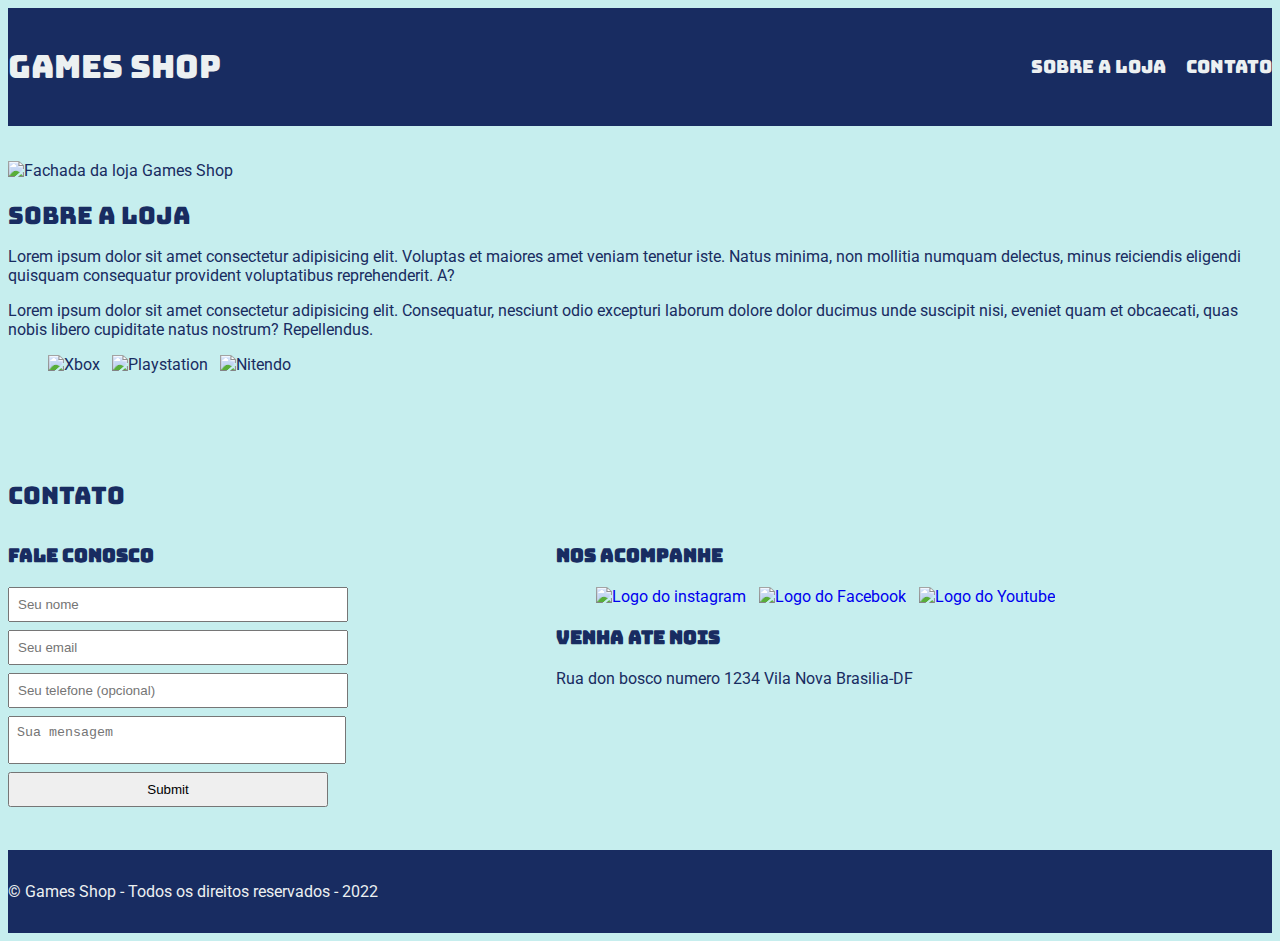
==== index.html @ a348123a "commit inicial" ====
<!DOCTYPE html>
<html lang="pt-br">
<head>
    <meta charset="UTF-8">
    <meta name="viewport" content="width=device-width, initial-scale=1.0">
    <title>Games Shop - A sua loja de games</title>
    <link rel="stylesheet" href="/main.css">
    
    <link rel="preconnect" href="https://fonts.googleapis.com">
<link rel="preconnect" href= "https://fonts.gstatic.com" crossorigin>
<link href="https://fonts.googleapis.com/css2?family=Bungee&family=Roboto&display=swap" rel="stylesheet">
</head>
<body>
    <header>
        <div class="container">
            <h1>Games Shop</h1>
        <nav>
            <ul>
                <li>
                    <a href="#about">Sobre a loja</a>
                    <li>
                    <a href="#contact">Contato</a>
                </li>
            </ul>
        </nav>
        </div>
    </header>
    <section id="about">
        <div class="container">
 <img class="front-store" src="https://www.papeldeparede.etc.br/fotos/wp-content/uploads/crime-fighters-wallpaper.jpg" height="390px" alt="Fachada da loja Games Shop" />
</div>
<h2 >Sobre a loja</h2>
<p>
    <div class=>
    Lorem ipsum dolor sit amet consectetur adipisicing elit. Voluptas et maiores amet veniam tenetur iste. Natus minima, non mollitia numquam delectus, minus reiciendis eligendi quisquam consequatur provident voluptatibus reprehenderit. A?
<p>
</p>
<div>
Lorem ipsum dolor sit amet consectetur adipisicing elit. Consequatur, nesciunt odio excepturi laborum dolore dolor ducimus unde suscipit nisi, eveniet quam et obcaecati, quas nobis libero cupiditate natus nostrum? Repellendus.
</p>
<ul class="brands-list">
    <li><img src="https://assets.turbologo.com/blog/es/2019/11/19132903/xbox-logo-cover.jpg" alt="Xbox" /></li>
    <li><img src="https://1000logos.net/wp-content/uploads/2017/05/emblem-PlayStation.png" alt="Playstation" /></li>
    <li><img src="https://wallpapercave.com/wp/wp7622267.png" alt="Nitendo" /></li>
</ul>
    </section>
    <section id="contact">
        <div class="container">
            <h2>Contato</h2>
        <div class="contact-methods">
        <div>
            <h3>Fale conosco</h3>
            <form>
                <input type="text" placeholder="Seu nome" />
                <input type="email" placeholder="Seu email" />
                <input type="tel" placeholder="Seu telefone (opcional)" />
                <textarea placeholder="Sua mensagem"></textarea>
                <input type="submit">
            </form>
        </div>
        <div>
            <h3>Nos acompanhe</h3>
        <ul class="social-links">
            <li class="social-links">
                <a href="#"title="Siga-nos no Instagram">
                    <img src="https://cdn.pixabay.com/photo/2016/08/09/17/52/instagram-1581266_1280.jpg" alt="Logo do instagram">
            <a>
            </li>
            <li>
                <a href="#"title="Siga-nos no Facebook">
                    <img src="https://1000logos.net/wp-content/uploads/2016/11/Facebook-logo.jpg"alt="Logo do Facebook">
            </a>
             </li>
            <li>
                <a href="#"title="Visite nosso canal do Youtube">
                    <img src="https://www.quelmastermarketing.fr/wp-content/uploads/2020/10/youtube-logo.png"alt="Logo do Youtube">
            <a>
            </li>
        </ul>
            <div>
            </div>
       <h3>Venha ate nois</h3>
       <p>
        Rua don bosco numero 1234 Vila Nova Brasilia-DF 
       </p>
        </div>
        <div>
        </div>
    </section>
    <footer>
        <div class="container">
</p>
       &copy; Games Shop - Todos os direitos reservados - 2022
    </p>
    </div>
    </footer>
</body>
</html
---- main.css ----
.{
    margin: 0;
padding: 0;
box-sizing: border-box;
}

header,
section h2,section h3,
form button{
    font-family: 'Bungee', cursive;
}

body{
    font-family: 'Roboto', sans-serif;
}

header{
    padding: 16px 0;
    background-color: #182c61;
    color: #ecf0f1;
}

header h1,
section h2{
    font-weight: normal;
}

header nav li{
    display: inline;
    margin-left: 16px;
    font-size: 18px;
}

header nav li a{
    color: #ecf0f1;
    text-decoration: none;
}

.container {
    max-width: 1280px;
    width: 100%;
    margin: 0 auto;
}

header .container,
section.container{
    display: flex;
    align-items: center;
    justify-content: space-between;
}

.brands-list img{
    height: 33px;
}

.brands-list li{
    display: inline;
    margin-right: 8px;
}

section{
    padding: 35px 0;
}

section h2{
    margin-bottom: 14px;
    color: #182c61;
}

section{
    color: #182c61;
}

section p{
    margin-bottom: 12px;
}

div {
    text-align:initial;
}

body{
    background-color: rgb(198, 238, 238);
    color: rgb(19, 19, 19);
}

section.container{
    align-items: flex-start;
}

.store-front{
    margin-right: 25px;
}

.social-links li img{
    height: 24px;
}

.social-links li{
    display: inline;
    margin-right: 9px;
}

.social-links li a{
    text-decoration: none;
}

#contact.container{
    display: block;
}

.contact-methods{
    display: flex;
    justify-content: space-between;
}

form input,form textarea,form button{
    display: block;
    width: 320px;
    margin-bottom: 8px;
    padding: 8px;
}

form textarea{
    resize: none;
}

form button{
    background-color: #182c61;
    color: #ecf0f1;
}

footer{
    background-color:#182c61 ;
    color: #ecf0f1;
    padding: 16px 0;
}
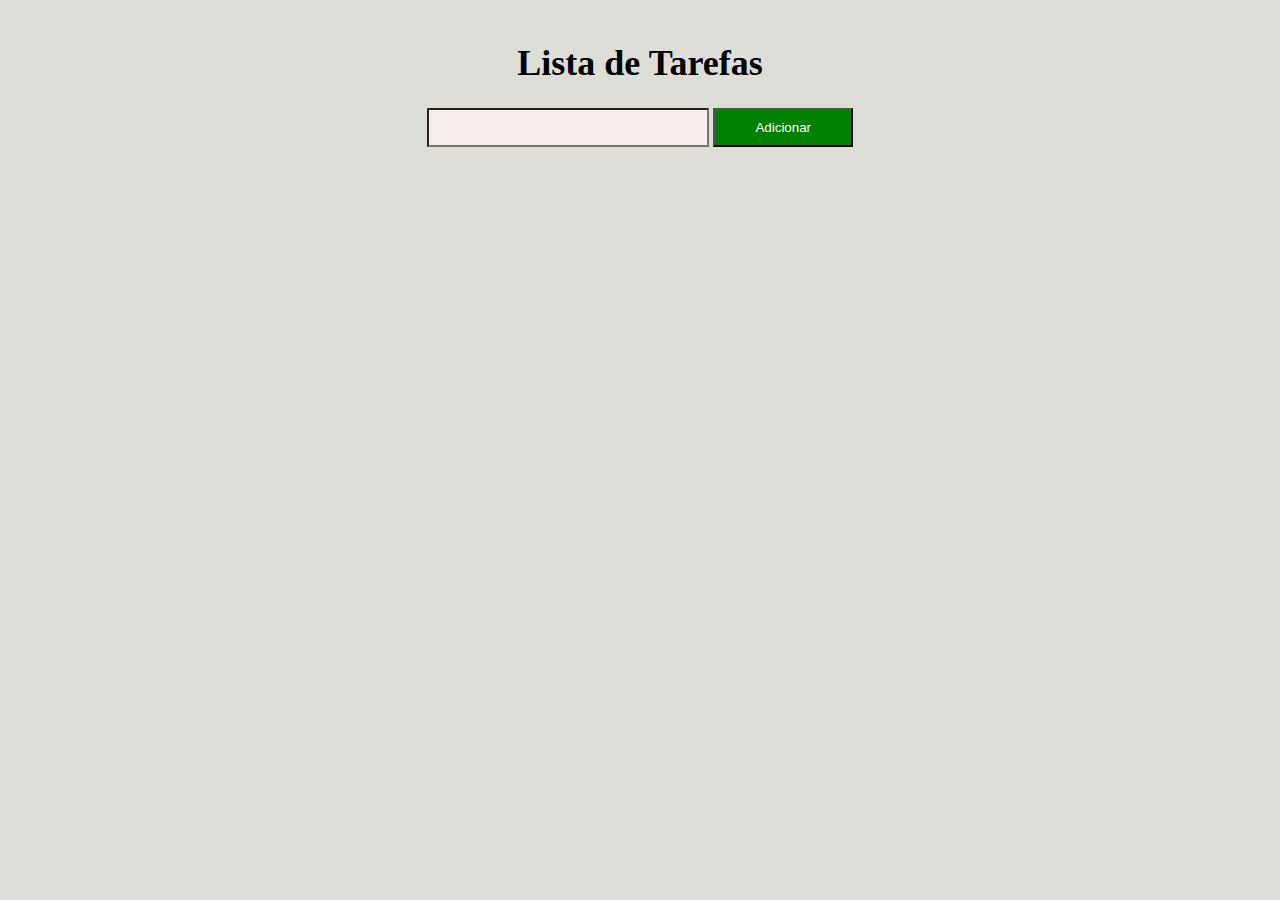
==== commit 548bace3: "first commit" ====
--- a/index.html
+++ b/index.html
@@ -3,96 +3,23 @@
 <head>
     <meta charset="UTF-8">
     <meta name="viewport" content="width=device-width, initial-scale=1.0">
-    <title>Games Shop - A sua loja de games</title>
-    <link rel="stylesheet" href="/main.css">
-    
-    <link rel="preconnect" href="https://fonts.googleapis.com">
-<link rel="preconnect" href= "https://fonts.gstatic.com" crossorigin>
-<link href="https://fonts.googleapis.com/css2?family=Bungee&family=Roboto&display=swap" rel="stylesheet">
-</head>
+    <title>Listas de Tarefas</title>
+<link rel="stylesheet" href="main.css">
+<head>
 <body>
     <header>
         <div class="container">
-            <h1>Games Shop</h1>
-        <nav>
-            <ul>
-                <li>
-                    <a href="#about">Sobre a loja</a>
-                    <li>
-                    <a href="#contact">Contato</a>
-                </li>
-            </ul>
-        </nav>
+            <h1>Lista de Tarefas</h1>
+            <form onsubmit="adicionarTarefa()">
+                <input type="text" id="nova-tarefa">
+                <button type="submit" id="submit">Adicionar</button>
+              </form>
+        <br>  
+        <ul id="lista-de-tarefas">
+        </ul>
         </div>
-    </header>
-    <section id="about">
-        <div class="container">
- <img class="front-store" src="https://www.papeldeparede.etc.br/fotos/wp-content/uploads/crime-fighters-wallpaper.jpg" height="390px" alt="Fachada da loja Games Shop" />
-</div>
-<h2 >Sobre a loja</h2>
-<p>
-    <div class=>
-    Lorem ipsum dolor sit amet consectetur adipisicing elit. Voluptas et maiores amet veniam tenetur iste. Natus minima, non mollitia numquam delectus, minus reiciendis eligendi quisquam consequatur provident voluptatibus reprehenderit. A?
-<p>
-</p>
-<div>
-Lorem ipsum dolor sit amet consectetur adipisicing elit. Consequatur, nesciunt odio excepturi laborum dolore dolor ducimus unde suscipit nisi, eveniet quam et obcaecati, quas nobis libero cupiditate natus nostrum? Repellendus.
-</p>
-<ul class="brands-list">
-    <li><img src="https://assets.turbologo.com/blog/es/2019/11/19132903/xbox-logo-cover.jpg" alt="Xbox" /></li>
-    <li><img src="https://1000logos.net/wp-content/uploads/2017/05/emblem-PlayStation.png" alt="Playstation" /></li>
-    <li><img src="https://wallpapercave.com/wp/wp7622267.png" alt="Nitendo" /></li>
-</ul>
-    </section>
-    <section id="contact">
-        <div class="container">
-            <h2>Contato</h2>
-        <div class="contact-methods">
-        <div>
-            <h3>Fale conosco</h3>
-            <form>
-                <input type="text" placeholder="Seu nome" />
-                <input type="email" placeholder="Seu email" />
-                <input type="tel" placeholder="Seu telefone (opcional)" />
-                <textarea placeholder="Sua mensagem"></textarea>
-                <input type="submit">
-            </form>
-        </div>
-        <div>
-            <h3>Nos acompanhe</h3>
-        <ul class="social-links">
-            <li class="social-links">
-                <a href="#"title="Siga-nos no Instagram">
-                    <img src="https://cdn.pixabay.com/photo/2016/08/09/17/52/instagram-1581266_1280.jpg" alt="Logo do instagram">
-            <a>
-            </li>
-            <li>
-                <a href="#"title="Siga-nos no Facebook">
-                    <img src="https://1000logos.net/wp-content/uploads/2016/11/Facebook-logo.jpg"alt="Logo do Facebook">
-            </a>
-             </li>
-            <li>
-                <a href="#"title="Visite nosso canal do Youtube">
-                    <img src="https://www.quelmastermarketing.fr/wp-content/uploads/2020/10/youtube-logo.png"alt="Logo do Youtube">
-            <a>
-            </li>
-        </ul>
-            <div>
-            </div>
-       <h3>Venha ate nois</h3>
-       <p>
-        Rua don bosco numero 1234 Vila Nova Brasilia-DF 
-       </p>
-        </div>
-        <div>
-        </div>
-    </section>
-    <footer>
-        <div class="container">
-</p>
-       &copy; Games Shop - Todos os direitos reservados - 2022
-    </p>
-    </div>
-    </footer>
+          </ul>                   
+        <script src="https://code.jquery.com/jquery-3.7.1.min.js"></script>
+        <script src="main.js"></script>
 </body>
-</html+</html>--- a/main.css
+++ b/main.css
@@ -1,137 +1,38 @@
-.{
+ul {
+    list-style-type: none;
     margin: 0;
-padding: 0;
-box-sizing: border-box;
-}
+    padding: 0;
+  }
 
-header,
-section h2,section h3,
-form button{
-    font-family: 'Bungee', cursive;
-}
+  body{
+    background-color: rgb(222, 222, 216);
+  }
 
-body{
-    font-family: 'Roboto', sans-serif;
-}
+  header{
+text-align: center;
+vertical-align:middle;
+font-size: 18px;
+padding: 10px;
+  }
 
-header{
-    padding: 16px 0;
-    background-color: #182c61;
-    color: #ecf0f1;
-}
-
-header h1,
-section h2{
-    font-weight: normal;
-}
-
-header nav li{
-    display: inline;
-    margin-left: 16px;
-    font-size: 18px;
-}
-
-header nav li a{
-    color: #ecf0f1;
-    text-decoration: none;
-}
-
-.container {
-    max-width: 1280px;
-    width: 100%;
+.container{
     margin: 0 auto;
 }
 
-header .container,
-section.container{
-    display: flex;
-    align-items: center;
-    justify-content: space-between;
+  li {
+    transition: opacity 0.5s ease;
+    cursor: pointer;
+    text-decoration: line-through;
+  }
+
+#nova-tarefa{
+  background-color:rgba(248, 239, 239, 0.893);
+  padding: 10px;
+  width: 258px;
 }
-
-.brands-list img{
-    height: 33px;
-}
-
-.brands-list li{
-    display: inline;
-    margin-right: 8px;
-}
-
-section{
-    padding: 35px 0;
-}
-
-section h2{
-    margin-bottom: 14px;
-    color: #182c61;
-}
-
-section{
-    color: #182c61;
-}
-
-section p{
-    margin-bottom: 12px;
-}
-
-div {
-    text-align:initial;
-}
-
-body{
-    background-color: rgb(198, 238, 238);
-    color: rgb(19, 19, 19);
-}
-
-section.container{
-    align-items: flex-start;
-}
-
-.store-front{
-    margin-right: 25px;
-}
-
-.social-links li img{
-    height: 24px;
-}
-
-.social-links li{
-    display: inline;
-    margin-right: 9px;
-}
-
-.social-links li a{
-    text-decoration: none;
-}
-
-#contact.container{
-    display: block;
-}
-
-.contact-methods{
-    display: flex;
-    justify-content: space-between;
-}
-
-form input,form textarea,form button{
-    display: block;
-    width: 320px;
-    margin-bottom: 8px;
-    padding: 8px;
-}
-
-form textarea{
-    resize: none;
-}
-
-form button{
-    background-color: #182c61;
-    color: #ecf0f1;
-}
-
-footer{
-    background-color:#182c61 ;
-    color: #ecf0f1;
-    padding: 16px 0;
+#submit{
+background-color: green;
+color:white;
+width: 140px;
+padding: 10px;
 }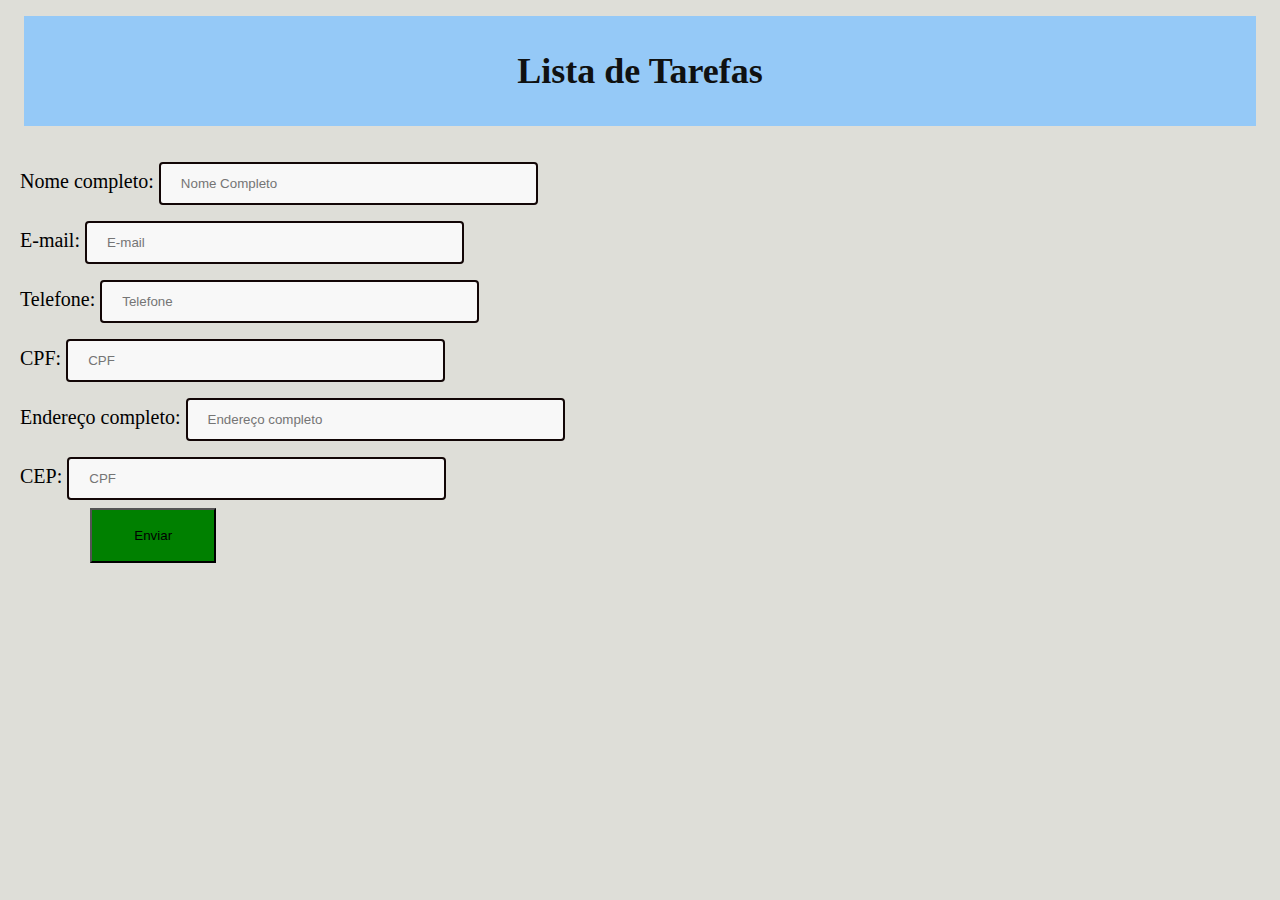
==== commit 5ac88a24: "Add files via upload" ====
--- a/index.html
+++ b/index.html
@@ -1,25 +1,44 @@
-<!DOCTYPE html>
-<html lang="pt-br">
-<head>
-    <meta charset="UTF-8">
-    <meta name="viewport" content="width=device-width, initial-scale=1.0">
-    <title>Listas de Tarefas</title>
-<link rel="stylesheet" href="main.css">
-<head>
-<body>
-    <header>
-        <div class="container">
-            <h1>Lista de Tarefas</h1>
-            <form onsubmit="adicionarTarefa()">
-                <input type="text" id="nova-tarefa">
-                <button type="submit" id="submit">Adicionar</button>
-              </form>
-        <br>  
-        <ul id="lista-de-tarefas">
-        </ul>
-        </div>
-          </ul>                   
-        <script src="https://code.jquery.com/jquery-3.7.1.min.js"></script>
-        <script src="main.js"></script>
-</body>
+<!DOCTYPE html>
+<html lang="pt-br">
+<head>
+    <meta charset="UTF-8">
+    <meta name="viewport" content="width=device-width, initial-scale=1.0">
+    <title>Listas de Tarefas</title>
+    <link rel="stylesheet" href="main..css">
+</head>
+<body>
+    <header>
+        <div class="container">
+            <h1>Lista de Tarefas</h1>
+    </header>
+    <form id="cadastro">
+        <div>
+            <label for="nome">Nome completo:</label>
+            <input type="text" id="nome" name="nome" required placeholder="Nome Completo">
+        </div>
+        <div>
+            <label for="email">E-mail:</label>
+            <input type="email" id="email" name="email" required placeholder="E-mail">
+        </div>
+        <div>
+            <label for="telefone">Telefone:</label>
+            <input type="text" id="telefone" name="telefone" required placeholder="Telefone">
+        </div>
+        <div>
+            <label for="cpf">CPF:</label>
+            <input type="text" id="cpf" name="cpf" required placeholder="CPF">
+        </div>
+        <div>
+            <label for="endereco">Endereço completo:</label>
+            <input type="text" id="endereco" name="endereco" required placeholder="Endereço completo">
+        </div>
+        <div>
+            <label for="cep">CEP:</label>
+            <input type="text" id="cep" name="cep" required placeholder="CPF">
+        </div>
+        <button type="submit">Enviar</button>
+    </form>
+    <script src="main..js/jquery.mask.min.js"></script>
+    <script src="main..js/main..js"></script>
+</body>
 </html>--- a/main..css
+++ b/main..css
@@ -0,0 +1,45 @@
+
+header {
+    background-color: rgb(149, 201, 247);
+    margin: 16px;
+    text-align: center;
+    color: rgb(16, 17, 17);
+    font-size: 18px;
+    padding: 10px;
+}
+
+body{
+    background-color: rgb(222, 222, 216);
+  }
+
+  #cadastro{
+width: 140px;
+padding: 12px;
+font-size: 20px;
+width: 100%;
+  }
+
+  .form{
+    text-align: center;
+  }
+
+  input{
+    background-color: #f8f8f8;
+    width: 30%;
+    padding: 12px 20px;
+    margin: 8px 0;
+    box-sizing: border-box;
+    border: 2px solid rgb(18, 6, 6);
+  border-radius: 4px;
+  }
+
+  button{
+    background-color: green;
+    width: 10%;
+    padding: 18px;
+    margin-left: 70px;
+    cursor: pointer;
+    transition: opacity 0.5s ease;
+  }
+
+
